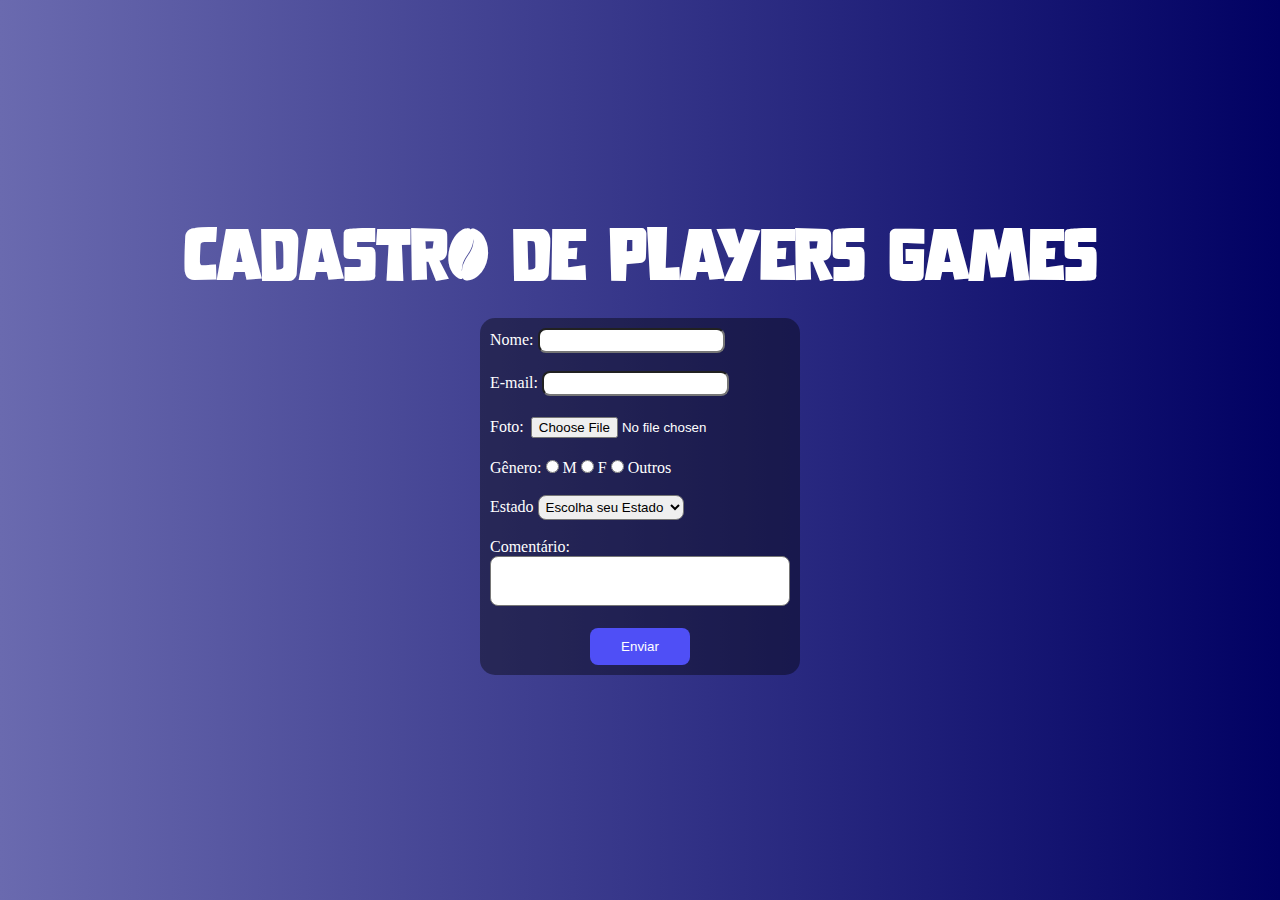
==== index.html @ 54428bbd "inicio" ====
<!DOCTYPE html>
<html lang="pt-br">
<head>
    <meta charset="UTF-8">
    <meta http-equiv="X-UA-Compatible" content="IE=edge">
    <meta name="viewport" content="width=device-width, initial-scale=1.0">
    <link rel="stylesheet" href="estilos.css">
    <title> Formulário </title>
</head>
<body>
    
    <h1>Cadastro de Players Games</h1>

    <div class="box">
        <form action="https://formsubmit.co/carvalholara2010@gmail.com" method="POST" enctype="multipart/form-data">
            <label for="nome">Nome:</label>
            <input type="text" name="nome" id="nome">
            <br><br>
            
            <label for="email">E-mail:</label>
            <input type="email" name="email" id="email">
            <br><br>
            <label for="foto">Foto:</label>
            <input type="file" name="foto" id="foto" accept=".jpg,.png,.jpeg">
            <br><br>
            <span>Gênero:</span>
            <input type="radio" name="genero" id="m" value="m">
            <label for="m">M</label>
            <input type="radio" name="genero" id="f" value="f">
            <label for="f">F</label>
            <input type="radio" name="genero" id="o" value="o">
            <label for="o">Outros</label>
            <br><br>
    <label for="estado"> Estado </label>
    <select name="estado" id="estado">
        <option value="">Escolha seu Estado</option>
        <option value="ba">BA</option>
        <option value="ce">CE</option>
        <option value="rj">RJ</option>
        <option value="sp">SP</option>

    </select>
    <br><br>
    <label for ="comentario" > Comentário: </label> <br>
    <textarea name="comentario" id="comentario" ></textarea>
<br><br>
    <input type="submit" value="Enviar" nome="submit"> 

    <input type="hidden" name="_captcha" value="false">
    <!-- desativa o _captcha -->
    <input type="hidden" name="_next" value="http://127.0.0.1:5500/obrigado.html">
    <input type="hidden" name="_template" value="table">




</form>
    </div>

</body>
</html>
---- estilos.css ----
*{  
    margin: 0;
    padding: 0;
    box-sizing: border-box;
}

:root{
    --azulclaro:rgb(79, 79, 246);
    --azulescuro: rgb(1, 1, 99);
}

@font-face {
    font-family:amor;
    src: url("Love.ttf");
}

h1{
    font-family: amor;
    color: white;
    font-size: 60px;
}

body{
    background: linear-gradient(90deg, rgb(106, 106, 175),  rgb(1, 1, 99));
    display: flex;
    flex-direction: column;
    gap: 30px;
    justify-content: center;
    align-items: center;
    height: 100vh;
}



.box{
    background: rgba(0, 0, 0, 0.4);
    width: 25%;
    padding: 0.625rem;
    border-radius: 0.9375rem;
    color: white;
}

.box label, span{
    color: white;
}

.box input[type="submit"]{
    background-color: var(--azulclaro);
    padding: 0.625rem;
    width: 6.25rem;
    border: none;
    color: white;
    display: block;
    margin: 0 auto;
    border-radius: 8px;
    border: 1px solid transparent;
    transition: 0.8s;
}

.box input[type="submit"]:hover{
    background: var(--azulescuro);
    border: 1px solid white;
}

.box textarea{
    resize: none;
    width: 100%;
    height: 50px;
    border-radius: 8px;
}

.box input[type="text"], input[type="email"], input[type="file"], select {
padding: 3px;
border-radius: 8px;
}

.box input[type="text"]:focus, input[type="email"]:focus, select:focus, textarea:focus{
background: lightsalmon;
}
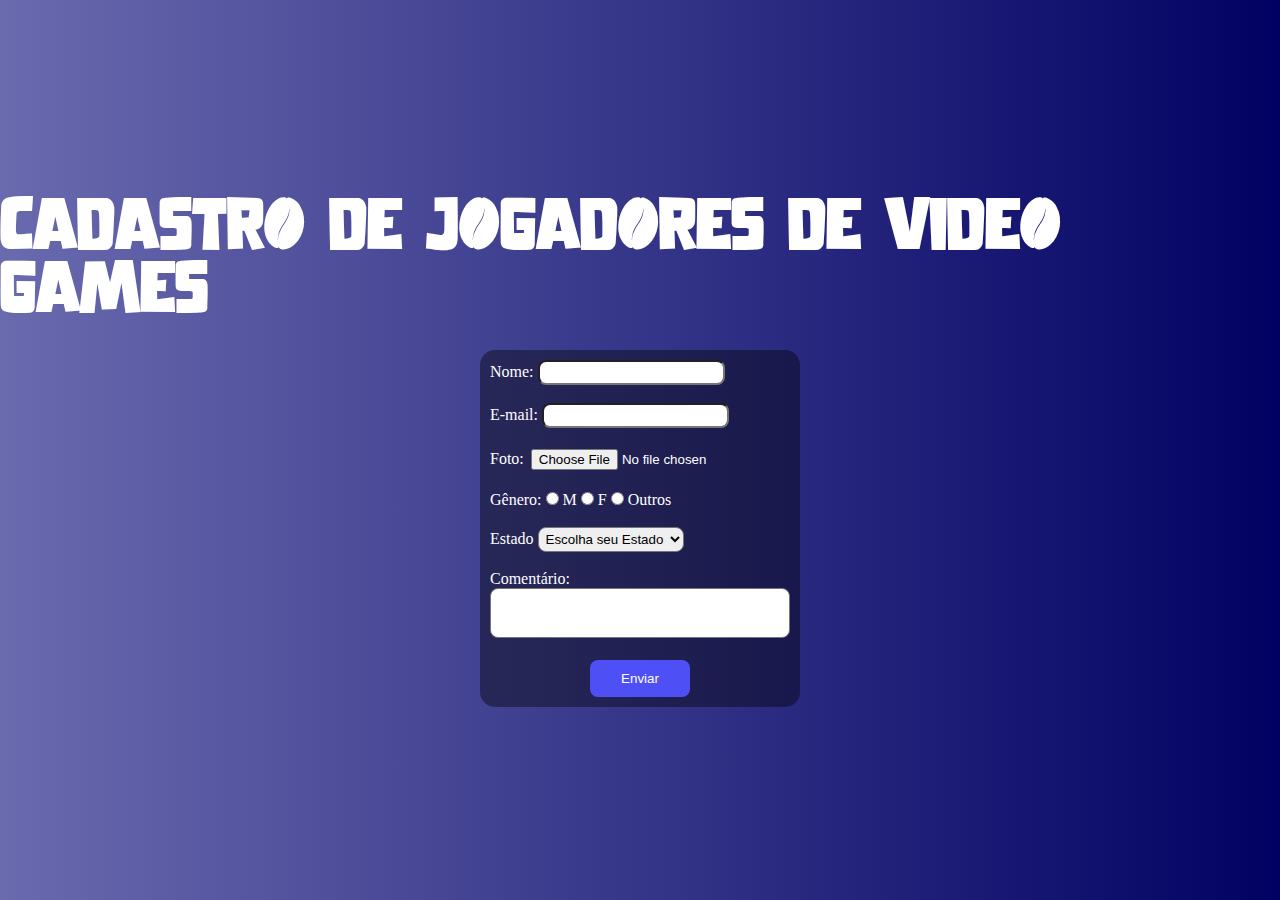
==== commit eb83905b: "atualização do h1" ====
--- a/index.html
+++ b/index.html
@@ -9,7 +9,7 @@
 </head>
 <body>
     
-    <h1>Cadastro de Players Games</h1>
+    <h1>Cadastro de Jogadores de Video Games</h1>
 
     <div class="box">
         <form action="https://formsubmit.co/carvalholara2010@gmail.com" method="POST" enctype="multipart/form-data">
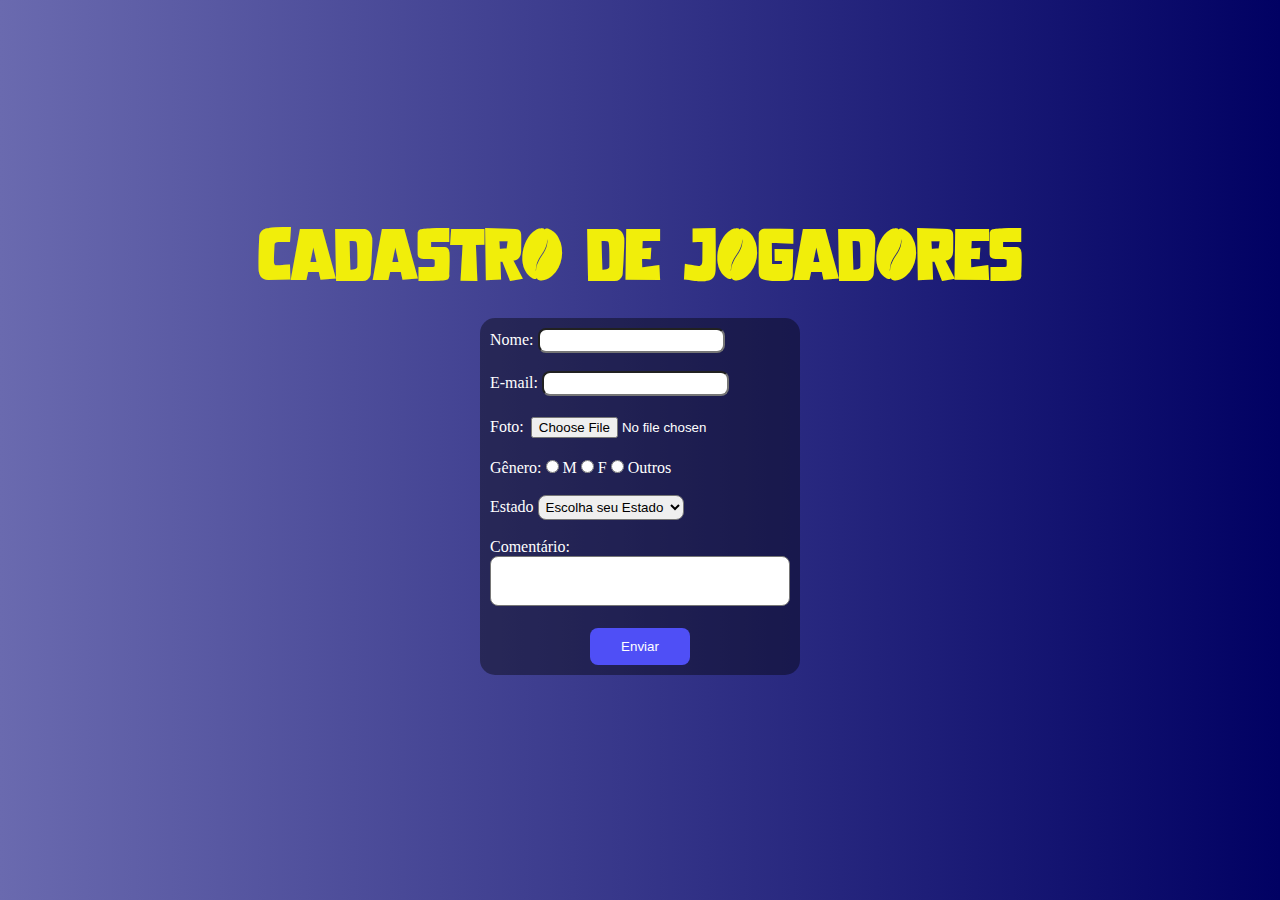
==== commit 9d2641e3: "Alteração de título 2" ====
--- a/index.html
+++ b/index.html
@@ -9,7 +9,7 @@
 </head>
 <body>
     
-    <h1>Cadastro de Jogadores de Video Games</h1>
+    <h1>Cadastro de Jogadores</h1>
 
     <div class="box">
         <form action="https://formsubmit.co/carvalholara2010@gmail.com" method="POST" enctype="multipart/form-data">
--- a/estilos.css
+++ b/estilos.css
@@ -16,7 +16,7 @@
 
 h1{
     font-family: amor;
-    color: white;
+    color: rgb(241, 238, 10);
     font-size: 60px;
 }
 
